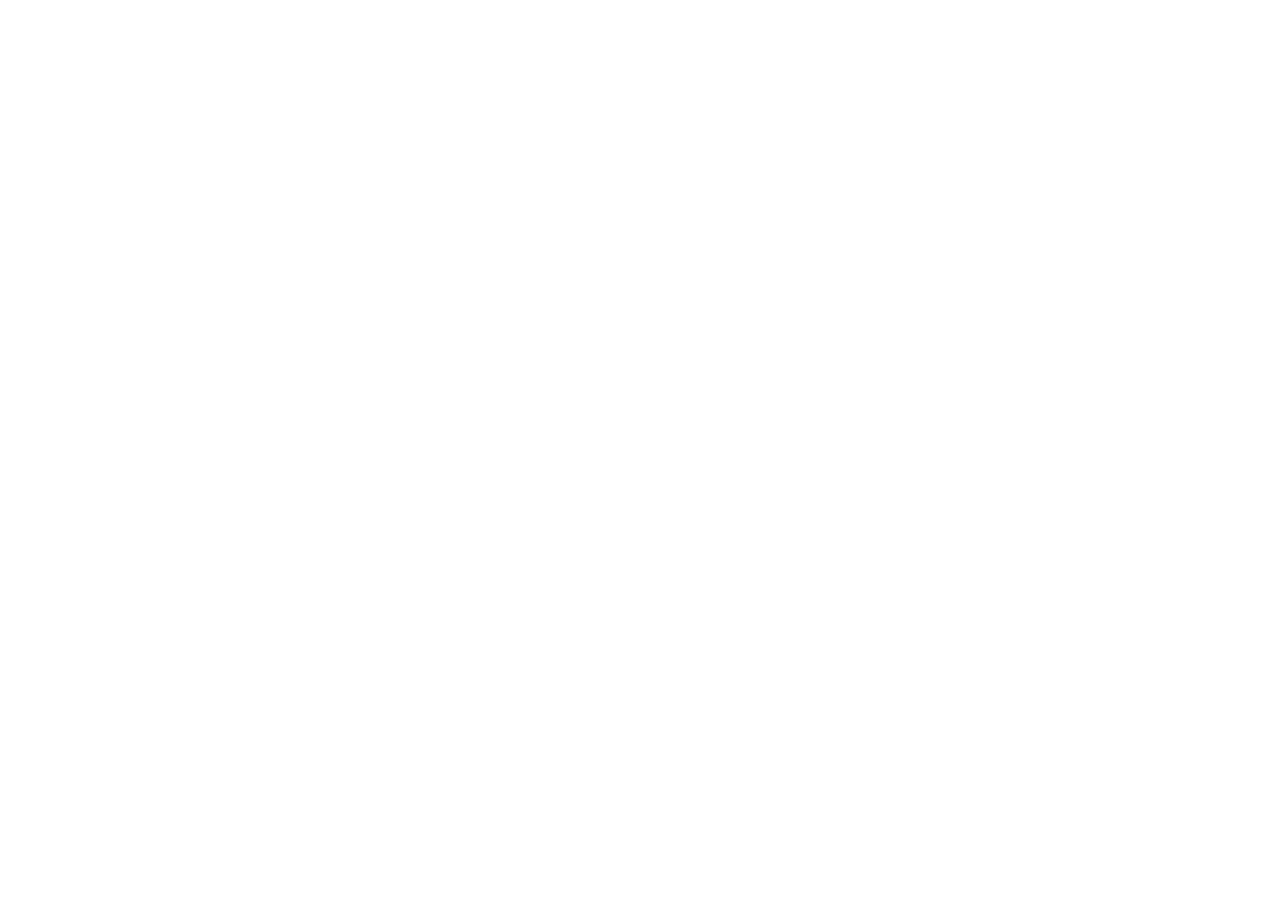
==== index.html @ 32e4fd99 "add: index.html" ====
<!DOCTYPE html>
<html lang="en">
<head>
    <meta charset="UTF-8">
    <meta http-equiv="X-UA-Compatible" content="IE=edge">
    <meta name="viewport" content="width=device-width, initial-scale=1.0">
    <title>Sample map</title>
</head>
<body>
    <header></header>
    <div id="main-content">
        <!-- �������ɒn�}������ -->
        <div id="mymap"></div>
    </div>
    <footer></footer>
</body>
</html>
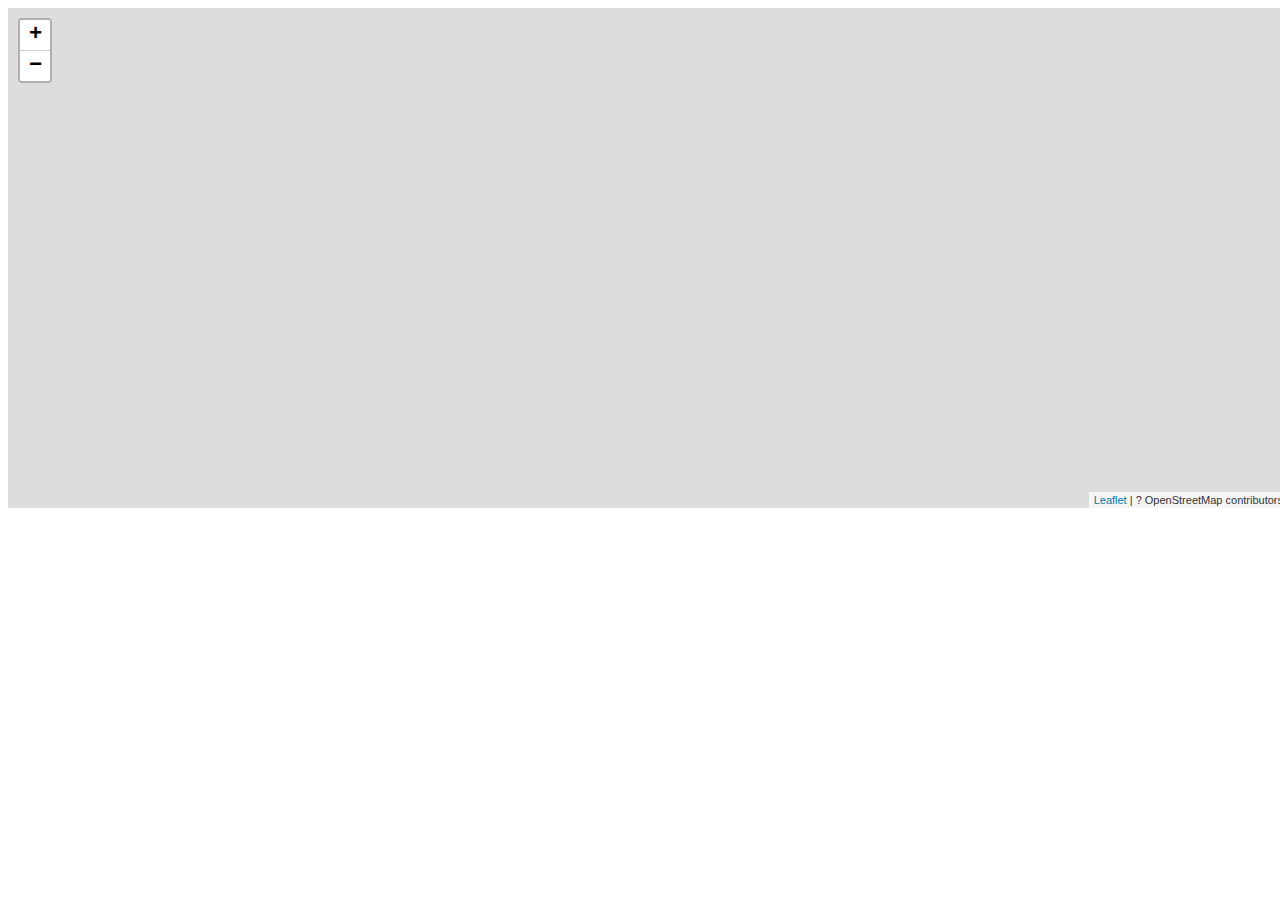
==== commit 0a52b40e: "feat: map visualizer" ====
--- a/index.html
+++ b/index.html
@@ -4,14 +4,18 @@
     <meta charset="UTF-8">
     <meta http-equiv="X-UA-Compatible" content="IE=edge">
     <meta name="viewport" content="width=device-width, initial-scale=1.0">
+    <link rel="stylesheet" href="./css/leaflet.css">
+    <link rel="stylesheet" href="./css/index.css">
+    <script src="./js/leaflet.js"></script>
     <title>Sample map</title>
 </head>
 <body>
     <header></header>
     <div id="main-content">
-        <!-- �������ɒn�}������ -->
-        <div id="mymap"></div>
+        <!-- ↓ここに地図が入る -->
+        <div id="map"></div>
     </div>
     <footer></footer>
 </body>
+<script src="./js/index.js"></script>
 </html>--- a/css/leaflet.css
+++ b/css/leaflet.css
@@ -0,0 +1,640 @@
+/* required styles */
+
+.leaflet-pane,
+.leaflet-tile,
+.leaflet-marker-icon,
+.leaflet-marker-shadow,
+.leaflet-tile-container,
+.leaflet-pane > svg,
+.leaflet-pane > canvas,
+.leaflet-zoom-box,
+.leaflet-image-layer,
+.leaflet-layer {
+	position: absolute;
+	left: 0;
+	top: 0;
+	}
+.leaflet-container {
+	overflow: hidden;
+	}
+.leaflet-tile,
+.leaflet-marker-icon,
+.leaflet-marker-shadow {
+	-webkit-user-select: none;
+	   -moz-user-select: none;
+	        user-select: none;
+	  -webkit-user-drag: none;
+	}
+/* Prevents IE11 from highlighting tiles in blue */
+.leaflet-tile::selection {
+	background: transparent;
+}
+/* Safari renders non-retina tile on retina better with this, but Chrome is worse */
+.leaflet-safari .leaflet-tile {
+	image-rendering: -webkit-optimize-contrast;
+	}
+/* hack that prevents hw layers "stretching" when loading new tiles */
+.leaflet-safari .leaflet-tile-container {
+	width: 1600px;
+	height: 1600px;
+	-webkit-transform-origin: 0 0;
+	}
+.leaflet-marker-icon,
+.leaflet-marker-shadow {
+	display: block;
+	}
+/* .leaflet-container svg: reset svg max-width decleration shipped in Joomla! (joomla.org) 3.x */
+/* .leaflet-container img: map is broken in FF if you have max-width: 100% on tiles */
+.leaflet-container .leaflet-overlay-pane svg,
+.leaflet-container .leaflet-marker-pane img,
+.leaflet-container .leaflet-shadow-pane img,
+.leaflet-container .leaflet-tile-pane img,
+.leaflet-container img.leaflet-image-layer,
+.leaflet-container .leaflet-tile {
+	max-width: none !important;
+	max-height: none !important;
+	}
+
+.leaflet-container.leaflet-touch-zoom {
+	-ms-touch-action: pan-x pan-y;
+	touch-action: pan-x pan-y;
+	}
+.leaflet-container.leaflet-touch-drag {
+	-ms-touch-action: pinch-zoom;
+	/* Fallback for FF which doesn't support pinch-zoom */
+	touch-action: none;
+	touch-action: pinch-zoom;
+}
+.leaflet-container.leaflet-touch-drag.leaflet-touch-zoom {
+	-ms-touch-action: none;
+	touch-action: none;
+}
+.leaflet-container {
+	-webkit-tap-highlight-color: transparent;
+}
+.leaflet-container a {
+	-webkit-tap-highlight-color: rgba(51, 181, 229, 0.4);
+}
+.leaflet-tile {
+	filter: inherit;
+	visibility: hidden;
+	}
+.leaflet-tile-loaded {
+	visibility: inherit;
+	}
+.leaflet-zoom-box {
+	width: 0;
+	height: 0;
+	-moz-box-sizing: border-box;
+	     box-sizing: border-box;
+	z-index: 800;
+	}
+/* workaround for https://bugzilla.mozilla.org/show_bug.cgi?id=888319 */
+.leaflet-overlay-pane svg {
+	-moz-user-select: none;
+	}
+
+.leaflet-pane         { z-index: 400; }
+
+.leaflet-tile-pane    { z-index: 200; }
+.leaflet-overlay-pane { z-index: 400; }
+.leaflet-shadow-pane  { z-index: 500; }
+.leaflet-marker-pane  { z-index: 600; }
+.leaflet-tooltip-pane   { z-index: 650; }
+.leaflet-popup-pane   { z-index: 700; }
+
+.leaflet-map-pane canvas { z-index: 100; }
+.leaflet-map-pane svg    { z-index: 200; }
+
+.leaflet-vml-shape {
+	width: 1px;
+	height: 1px;
+	}
+.lvml {
+	behavior: url(#default#VML);
+	display: inline-block;
+	position: absolute;
+	}
+
+
+/* control positioning */
+
+.leaflet-control {
+	position: relative;
+	z-index: 800;
+	pointer-events: visiblePainted; /* IE 9-10 doesn't have auto */
+	pointer-events: auto;
+	}
+.leaflet-top,
+.leaflet-bottom {
+	position: absolute;
+	z-index: 1000;
+	pointer-events: none;
+	}
+.leaflet-top {
+	top: 0;
+	}
+.leaflet-right {
+	right: 0;
+	}
+.leaflet-bottom {
+	bottom: 0;
+	}
+.leaflet-left {
+	left: 0;
+	}
+.leaflet-control {
+	float: left;
+	clear: both;
+	}
+.leaflet-right .leaflet-control {
+	float: right;
+	}
+.leaflet-top .leaflet-control {
+	margin-top: 10px;
+	}
+.leaflet-bottom .leaflet-control {
+	margin-bottom: 10px;
+	}
+.leaflet-left .leaflet-control {
+	margin-left: 10px;
+	}
+.leaflet-right .leaflet-control {
+	margin-right: 10px;
+	}
+
+
+/* zoom and fade animations */
+
+.leaflet-fade-anim .leaflet-tile {
+	will-change: opacity;
+	}
+.leaflet-fade-anim .leaflet-popup {
+	opacity: 0;
+	-webkit-transition: opacity 0.2s linear;
+	   -moz-transition: opacity 0.2s linear;
+	        transition: opacity 0.2s linear;
+	}
+.leaflet-fade-anim .leaflet-map-pane .leaflet-popup {
+	opacity: 1;
+	}
+.leaflet-zoom-animated {
+	-webkit-transform-origin: 0 0;
+	    -ms-transform-origin: 0 0;
+	        transform-origin: 0 0;
+	}
+.leaflet-zoom-anim .leaflet-zoom-animated {
+	will-change: transform;
+	}
+.leaflet-zoom-anim .leaflet-zoom-animated {
+	-webkit-transition: -webkit-transform 0.25s cubic-bezier(0,0,0.25,1);
+	   -moz-transition:    -moz-transform 0.25s cubic-bezier(0,0,0.25,1);
+	        transition:         transform 0.25s cubic-bezier(0,0,0.25,1);
+	}
+.leaflet-zoom-anim .leaflet-tile,
+.leaflet-pan-anim .leaflet-tile {
+	-webkit-transition: none;
+	   -moz-transition: none;
+	        transition: none;
+	}
+
+.leaflet-zoom-anim .leaflet-zoom-hide {
+	visibility: hidden;
+	}
+
+
+/* cursors */
+
+.leaflet-interactive {
+	cursor: pointer;
+	}
+.leaflet-grab {
+	cursor: -webkit-grab;
+	cursor:    -moz-grab;
+	cursor:         grab;
+	}
+.leaflet-crosshair,
+.leaflet-crosshair .leaflet-interactive {
+	cursor: crosshair;
+	}
+.leaflet-popup-pane,
+.leaflet-control {
+	cursor: auto;
+	}
+.leaflet-dragging .leaflet-grab,
+.leaflet-dragging .leaflet-grab .leaflet-interactive,
+.leaflet-dragging .leaflet-marker-draggable {
+	cursor: move;
+	cursor: -webkit-grabbing;
+	cursor:    -moz-grabbing;
+	cursor:         grabbing;
+	}
+
+/* marker & overlays interactivity */
+.leaflet-marker-icon,
+.leaflet-marker-shadow,
+.leaflet-image-layer,
+.leaflet-pane > svg path,
+.leaflet-tile-container {
+	pointer-events: none;
+	}
+
+.leaflet-marker-icon.leaflet-interactive,
+.leaflet-image-layer.leaflet-interactive,
+.leaflet-pane > svg path.leaflet-interactive,
+svg.leaflet-image-layer.leaflet-interactive path {
+	pointer-events: visiblePainted; /* IE 9-10 doesn't have auto */
+	pointer-events: auto;
+	}
+
+/* visual tweaks */
+
+.leaflet-container {
+	background: #ddd;
+	outline: 0;
+	}
+.leaflet-container a {
+	color: #0078A8;
+	}
+.leaflet-container a.leaflet-active {
+	outline: 2px solid orange;
+	}
+.leaflet-zoom-box {
+	border: 2px dotted #38f;
+	background: rgba(255,255,255,0.5);
+	}
+
+
+/* general typography */
+.leaflet-container {
+	font: 12px/1.5 "Helvetica Neue", Arial, Helvetica, sans-serif;
+	}
+
+
+/* general toolbar styles */
+
+.leaflet-bar {
+	box-shadow: 0 1px 5px rgba(0,0,0,0.65);
+	border-radius: 4px;
+	}
+.leaflet-bar a,
+.leaflet-bar a:hover {
+	background-color: #fff;
+	border-bottom: 1px solid #ccc;
+	width: 26px;
+	height: 26px;
+	line-height: 26px;
+	display: block;
+	text-align: center;
+	text-decoration: none;
+	color: black;
+	}
+.leaflet-bar a,
+.leaflet-control-layers-toggle {
+	background-position: 50% 50%;
+	background-repeat: no-repeat;
+	display: block;
+	}
+.leaflet-bar a:hover {
+	background-color: #f4f4f4;
+	}
+.leaflet-bar a:first-child {
+	border-top-left-radius: 4px;
+	border-top-right-radius: 4px;
+	}
+.leaflet-bar a:last-child {
+	border-bottom-left-radius: 4px;
+	border-bottom-right-radius: 4px;
+	border-bottom: none;
+	}
+.leaflet-bar a.leaflet-disabled {
+	cursor: default;
+	background-color: #f4f4f4;
+	color: #bbb;
+	}
+
+.leaflet-touch .leaflet-bar a {
+	width: 30px;
+	height: 30px;
+	line-height: 30px;
+	}
+.leaflet-touch .leaflet-bar a:first-child {
+	border-top-left-radius: 2px;
+	border-top-right-radius: 2px;
+	}
+.leaflet-touch .leaflet-bar a:last-child {
+	border-bottom-left-radius: 2px;
+	border-bottom-right-radius: 2px;
+	}
+
+/* zoom control */
+
+.leaflet-control-zoom-in,
+.leaflet-control-zoom-out {
+	font: bold 18px 'Lucida Console', Monaco, monospace;
+	text-indent: 1px;
+	}
+
+.leaflet-touch .leaflet-control-zoom-in, .leaflet-touch .leaflet-control-zoom-out  {
+	font-size: 22px;
+	}
+
+
+/* layers control */
+
+.leaflet-control-layers {
+	box-shadow: 0 1px 5px rgba(0,0,0,0.4);
+	background: #fff;
+	border-radius: 5px;
+	}
+.leaflet-control-layers-toggle {
+	background-image: url(images/layers.png);
+	width: 36px;
+	height: 36px;
+	}
+.leaflet-retina .leaflet-control-layers-toggle {
+	background-image: url(images/layers-2x.png);
+	background-size: 26px 26px;
+	}
+.leaflet-touch .leaflet-control-layers-toggle {
+	width: 44px;
+	height: 44px;
+	}
+.leaflet-control-layers .leaflet-control-layers-list,
+.leaflet-control-layers-expanded .leaflet-control-layers-toggle {
+	display: none;
+	}
+.leaflet-control-layers-expanded .leaflet-control-layers-list {
+	display: block;
+	position: relative;
+	}
+.leaflet-control-layers-expanded {
+	padding: 6px 10px 6px 6px;
+	color: #333;
+	background: #fff;
+	}
+.leaflet-control-layers-scrollbar {
+	overflow-y: scroll;
+	overflow-x: hidden;
+	padding-right: 5px;
+	}
+.leaflet-control-layers-selector {
+	margin-top: 2px;
+	position: relative;
+	top: 1px;
+	}
+.leaflet-control-layers label {
+	display: block;
+	}
+.leaflet-control-layers-separator {
+	height: 0;
+	border-top: 1px solid #ddd;
+	margin: 5px -10px 5px -6px;
+	}
+
+/* Default icon URLs */
+.leaflet-default-icon-path {
+	background-image: url(images/marker-icon.png);
+	}
+
+
+/* attribution and scale controls */
+
+.leaflet-container .leaflet-control-attribution {
+	background: #fff;
+	background: rgba(255, 255, 255, 0.7);
+	margin: 0;
+	}
+.leaflet-control-attribution,
+.leaflet-control-scale-line {
+	padding: 0 5px;
+	color: #333;
+	}
+.leaflet-control-attribution a {
+	text-decoration: none;
+	}
+.leaflet-control-attribution a:hover {
+	text-decoration: underline;
+	}
+.leaflet-container .leaflet-control-attribution,
+.leaflet-container .leaflet-control-scale {
+	font-size: 11px;
+	}
+.leaflet-left .leaflet-control-scale {
+	margin-left: 5px;
+	}
+.leaflet-bottom .leaflet-control-scale {
+	margin-bottom: 5px;
+	}
+.leaflet-control-scale-line {
+	border: 2px solid #777;
+	border-top: none;
+	line-height: 1.1;
+	padding: 2px 5px 1px;
+	font-size: 11px;
+	white-space: nowrap;
+	overflow: hidden;
+	-moz-box-sizing: border-box;
+	     box-sizing: border-box;
+
+	background: #fff;
+	background: rgba(255, 255, 255, 0.5);
+	}
+.leaflet-control-scale-line:not(:first-child) {
+	border-top: 2px solid #777;
+	border-bottom: none;
+	margin-top: -2px;
+	}
+.leaflet-control-scale-line:not(:first-child):not(:last-child) {
+	border-bottom: 2px solid #777;
+	}
+
+.leaflet-touch .leaflet-control-attribution,
+.leaflet-touch .leaflet-control-layers,
+.leaflet-touch .leaflet-bar {
+	box-shadow: none;
+	}
+.leaflet-touch .leaflet-control-layers,
+.leaflet-touch .leaflet-bar {
+	border: 2px solid rgba(0,0,0,0.2);
+	background-clip: padding-box;
+	}
+
+
+/* popup */
+
+.leaflet-popup {
+	position: absolute;
+	text-align: center;
+	margin-bottom: 20px;
+	}
+.leaflet-popup-content-wrapper {
+	padding: 1px;
+	text-align: left;
+	border-radius: 12px;
+	}
+.leaflet-popup-content {
+	margin: 13px 19px;
+	line-height: 1.4;
+	}
+.leaflet-popup-content p {
+	margin: 18px 0;
+	}
+.leaflet-popup-tip-container {
+	width: 40px;
+	height: 20px;
+	position: absolute;
+	left: 50%;
+	margin-left: -20px;
+	overflow: hidden;
+	pointer-events: none;
+	}
+.leaflet-popup-tip {
+	width: 17px;
+	height: 17px;
+	padding: 1px;
+
+	margin: -10px auto 0;
+
+	-webkit-transform: rotate(45deg);
+	   -moz-transform: rotate(45deg);
+	    -ms-transform: rotate(45deg);
+	        transform: rotate(45deg);
+	}
+.leaflet-popup-content-wrapper,
+.leaflet-popup-tip {
+	background: white;
+	color: #333;
+	box-shadow: 0 3px 14px rgba(0,0,0,0.4);
+	}
+.leaflet-container a.leaflet-popup-close-button {
+	position: absolute;
+	top: 0;
+	right: 0;
+	padding: 4px 4px 0 0;
+	border: none;
+	text-align: center;
+	width: 18px;
+	height: 14px;
+	font: 16px/14px Tahoma, Verdana, sans-serif;
+	color: #c3c3c3;
+	text-decoration: none;
+	font-weight: bold;
+	background: transparent;
+	}
+.leaflet-container a.leaflet-popup-close-button:hover {
+	color: #999;
+	}
+.leaflet-popup-scrolled {
+	overflow: auto;
+	border-bottom: 1px solid #ddd;
+	border-top: 1px solid #ddd;
+	}
+
+.leaflet-oldie .leaflet-popup-content-wrapper {
+	-ms-zoom: 1;
+	}
+.leaflet-oldie .leaflet-popup-tip {
+	width: 24px;
+	margin: 0 auto;
+
+	-ms-filter: "progid:DXImageTransform.Microsoft.Matrix(M11=0.70710678, M12=0.70710678, M21=-0.70710678, M22=0.70710678)";
+	filter: progid:DXImageTransform.Microsoft.Matrix(M11=0.70710678, M12=0.70710678, M21=-0.70710678, M22=0.70710678);
+	}
+.leaflet-oldie .leaflet-popup-tip-container {
+	margin-top: -1px;
+	}
+
+.leaflet-oldie .leaflet-control-zoom,
+.leaflet-oldie .leaflet-control-layers,
+.leaflet-oldie .leaflet-popup-content-wrapper,
+.leaflet-oldie .leaflet-popup-tip {
+	border: 1px solid #999;
+	}
+
+
+/* div icon */
+
+.leaflet-div-icon {
+	background: #fff;
+	border: 1px solid #666;
+	}
+
+
+/* Tooltip */
+/* Base styles for the element that has a tooltip */
+.leaflet-tooltip {
+	position: absolute;
+	padding: 6px;
+	background-color: #fff;
+	border: 1px solid #fff;
+	border-radius: 3px;
+	color: #222;
+	white-space: nowrap;
+	-webkit-user-select: none;
+	-moz-user-select: none;
+	-ms-user-select: none;
+	user-select: none;
+	pointer-events: none;
+	box-shadow: 0 1px 3px rgba(0,0,0,0.4);
+	}
+.leaflet-tooltip.leaflet-clickable {
+	cursor: pointer;
+	pointer-events: auto;
+	}
+.leaflet-tooltip-top:before,
+.leaflet-tooltip-bottom:before,
+.leaflet-tooltip-left:before,
+.leaflet-tooltip-right:before {
+	position: absolute;
+	pointer-events: none;
+	border: 6px solid transparent;
+	background: transparent;
+	content: "";
+	}
+
+/* Directions */
+
+.leaflet-tooltip-bottom {
+	margin-top: 6px;
+}
+.leaflet-tooltip-top {
+	margin-top: -6px;
+}
+.leaflet-tooltip-bottom:before,
+.leaflet-tooltip-top:before {
+	left: 50%;
+	margin-left: -6px;
+	}
+.leaflet-tooltip-top:before {
+	bottom: 0;
+	margin-bottom: -12px;
+	border-top-color: #fff;
+	}
+.leaflet-tooltip-bottom:before {
+	top: 0;
+	margin-top: -12px;
+	margin-left: -6px;
+	border-bottom-color: #fff;
+	}
+.leaflet-tooltip-left {
+	margin-left: -6px;
+}
+.leaflet-tooltip-right {
+	margin-left: 6px;
+}
+.leaflet-tooltip-left:before,
+.leaflet-tooltip-right:before {
+	top: 50%;
+	margin-top: -6px;
+	}
+.leaflet-tooltip-left:before {
+	right: 0;
+	margin-right: -12px;
+	border-left-color: #fff;
+	}
+.leaflet-tooltip-right:before {
+	left: 0;
+	margin-left: -12px;
+	border-right-color: #fff;
+	}
--- a/css/index.css
+++ b/css/index.css
@@ -0,0 +1,7 @@
+body {
+    height: 100%;
+    width: 100%;
+}
+#map {
+    height: 500px;
+}